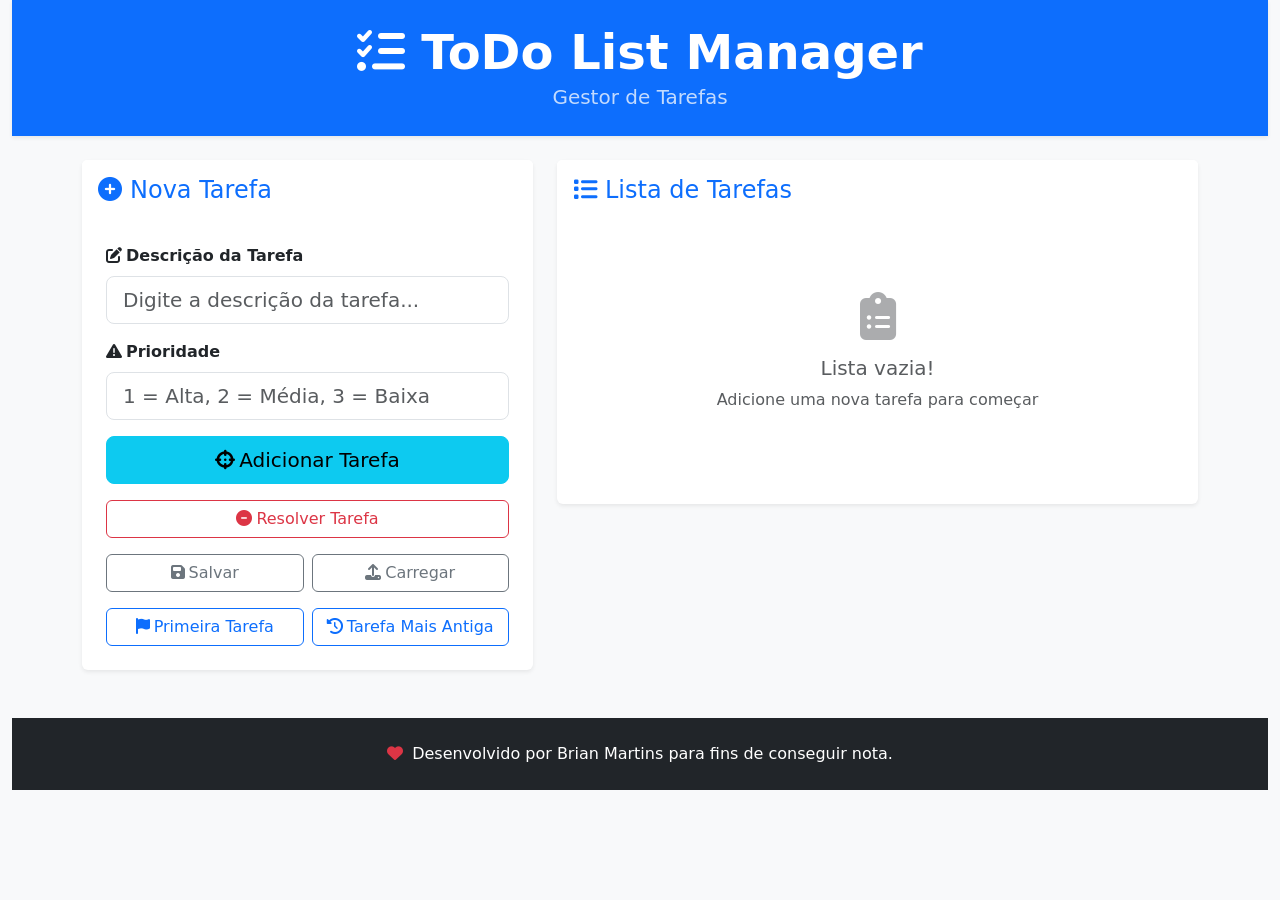
==== deque/index.html @ 7eb3caa4 "Atividade concluida com sucesso" ====
<!DOCTYPE html>
<html>
  <head>
    <meta charset="UTF-8" />
    <meta name="viewport" content="width=device-width, initial-scale=1.0">
    <title>Lista de Tarefas em JavaScript</title>
    <link href="https://cdn.jsdelivr.net/npm/bootstrap@5.3.0-alpha1/dist/css/bootstrap.min.css" rel="stylesheet" integrity="sha384-GLhlTQ8iRABdZLl6O3oVMWSktQOp6b7In1Zl3/Jr59b6EGGoI1aFkw7cmDA6j6gD" crossorigin="anonymous">
    <link rel="stylesheet" href="https://cdnjs.cloudflare.com/ajax/libs/font-awesome/6.4.0/css/all.min.css" />
    <script src="models/No.js"></script>
    <script src="models/Linkedlist.js"></script>
    <script src="controllers/ListaController.js"></script>
    <script src="models/Tarefa.js"></script>
    <link rel="stylesheet" href="style.css">
  </head>
  <body class="bg-light">
    <div class="container-fluid">
      <!-- Header -->
      <header class="bg-primary text-white py-4 mb-4 shadow-sm">
        <div class="container">
          <div class="row align-items-center">
            <div class="col text-center">
              <h1 class="display-5 mb-0 fw-bold">
                <i class="fas fa-tasks me-3"></i>ToDo List Manager
              </h1>
              <p class="lead mb-0 opacity-75">Gestor de Tarefas</p>
            </div>
          </div>
        </div>
      </header>

      <div class="container">
        <!-- Alert for removal messages -->
        <div id="mensagem-remocao" class="alert alert-warning alert-dismissible fade show shadow-sm" style="display: none;" role="alert">
          <button type="button" class="btn-close" data-bs-dismiss="alert"></button>
        </div>

        <!-- Main Content -->
        <div class="row g-4">
          <!-- Form Section -->
          <div class="col-lg-5">
            <div class="card shadow-sm border-0">
              <div class="card-header bg-white border-0 py-3">
                <h4 class="card-title mb-0 text-primary">
                  <i class="fas fa-plus-circle me-2"></i>Nova Tarefa
                </h4>
              </div>
              <div class="card-body p-4">
                <form>
                  <div class="mb-3">
                    <label for="txtnovaTarefa" class="form-label fw-semibold">
                      <i class="fas fa-edit me-1"></i>Descrição da Tarefa
                    </label>
                    <input type="text" class="form-control form-control-lg" id="txtnovaTarefa" placeholder="Digite a descrição da tarefa...">
                  </div>
                  
                  <div class="mb-3">
                    <label for="txtnovaPrioridade" class="form-label fw-semibold">
                      <i class="fas fa-exclamation-triangle me-1"></i>Prioridade
                    </label>
                    <input type="number" class="form-control form-control-lg" id="txtnovaPrioridade" placeholder="1 = Alta, 2 = Média, 3 = Baixa" min="1" max="3">
                  </div>
                  
                  <!-- Action Buttons -->
                  <div class="row g-2 mb-3">
                    <div class="col-12">
                      <button type="button" class="btn btn-info btn-lg w-100" onclick="adicionarOrdenado()">
                        <i class="fas fa-crosshairs me-1"></i>Adicionar Tarefa
                      </button>
                    </div>
                  </div>

                  <!-- Remove Button -->
                  <div class="row g-2 mb-3">
                    <div class="col-12">
                      <button type="button" class="btn btn-outline-danger w-100" onclick="removeTarefas()">
                        <i class="fas fa-minus-circle me-1"></i>Resolver Tarefa
                      </button>
                    </div>
                  </div>

                  <!-- Storage Buttons -->
                  <div class="row g-2 mb-3">
                    <div class="col-6">
                      <button type="button" class="btn btn-outline-secondary w-100" onclick="saveLinkedListToLocalStorage()">
                        <i class="fas fa-save me-1"></i>Salvar
                      </button>
                    </div>
                    <div class="col-6">
                      <button type="button" class="btn btn-outline-secondary w-100" onclick="loadLinkedListFromLocalStorage()">
                        <i class="fas fa-upload me-1"></i>Carregar
                      </button>
                    </div>
                  </div>

                  <!-- Extra Feature Buttons -->
                  <div class="row g-2">
                    <div class="col-6">
                      <button type="button" class="btn btn-outline-primary w-100" onclick="mostrarPrimeiraTarefa()">
                        <i class="fas fa-flag me-1"></i>Primeira Tarefa
                      </button>
                    </div>
                    <div class="col-6">
                      <button type="button" class="btn btn-outline-primary w-100" onclick="mostrarTarefaMaisAntiga()">
                        <i class="fas fa-history me-1"></i>Tarefa Mais Antiga
                      </button>
                    </div>
                  </div>
                </form>
              </div>
            </div>
          </div>

          <!-- Task List Section -->
          <div class="col-lg-7">
            <div class="card shadow-sm border-0">
              <div class="card-header bg-white border-0 py-3">
                <h4 class="card-title mb-0 text-primary">
                  <i class="fas fa-list me-2"></i>Lista de Tarefas
                </h4>
              </div>
              <div class="card-body p-4">
                <div id="lblmostraTarefas" class="text-center text-muted py-5">
                  <i class="fas fa-clipboard-list fa-3x mb-3 opacity-50"></i>
                  <h5>Lista vazia!</h5>
                  <p class="mb-0">Adicione uma nova tarefa para começar</p>
                </div>
                <ul id="list_listadeTarefas"></ul>
              </div>
            </div>
          </div>
        </div>
      </div>

      <!-- Footer -->
      <footer class="bg-dark text-white text-center py-4 mt-5">
        <div class="container">
          <p class="mb-0">
            <i class="fas fa-heart text-danger me-1"></i>
            Desenvolvido por Brian Martins para fins de conseguir nota.
          </p>
        </div>
      </footer>
    </div>

    <script src="https://cdn.jsdelivr.net/npm/bootstrap@5.3.0-alpha1/dist/js/bootstrap.bundle.min.js"></script>
  </body>
</html>
---- deque/style.css ----
ul {
	list-style: none;
	padding: 0;
	margin-top: 20px;
}

li {
	padding: 5px;
	background-color: #f2f2f2;
	border-radius: 5px;
	margin-bottom: 5px;
}

li:hover {
    background-color: #e2e2e2;
}
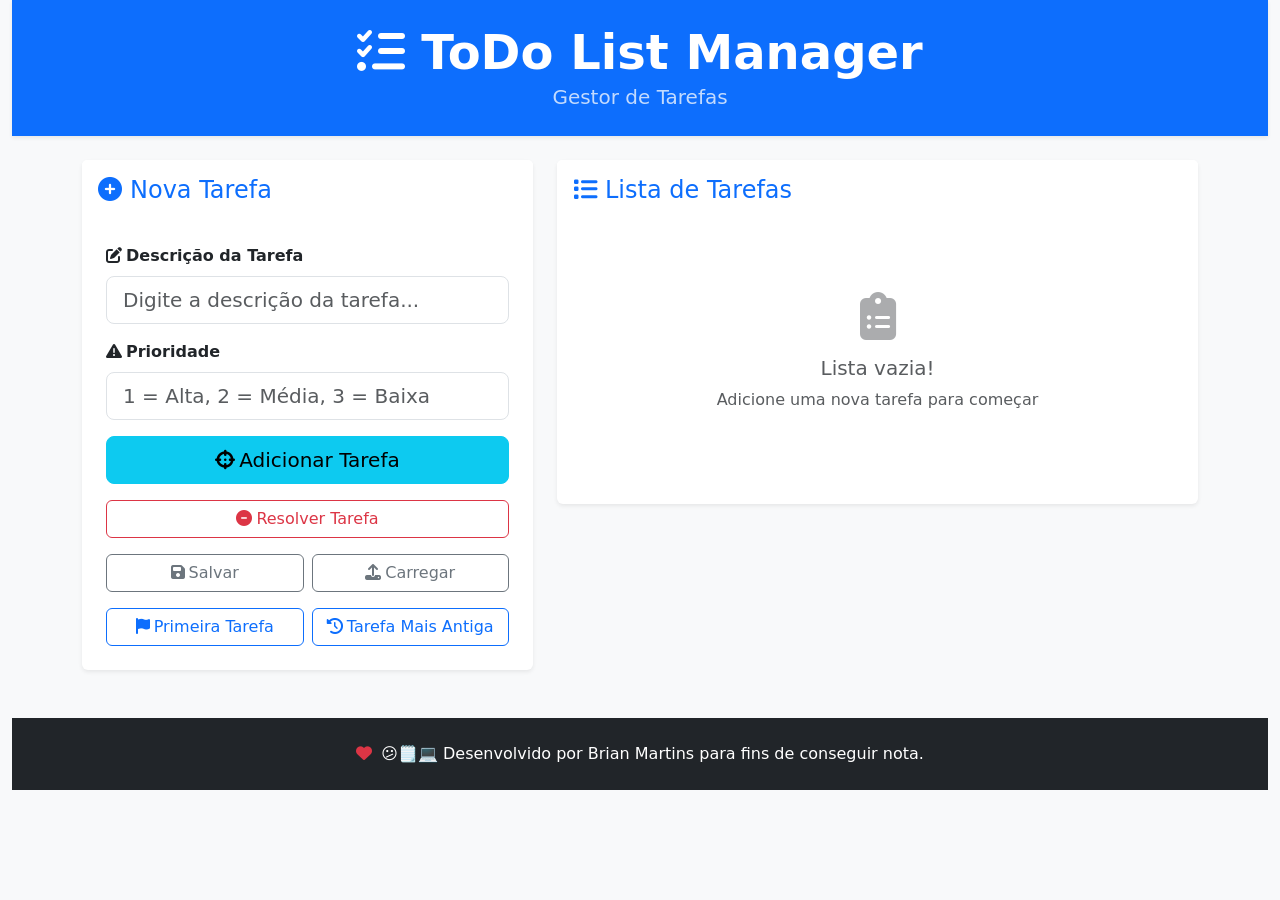
==== commit a819c364: "deque funcional" ====
--- a/deque/index.html
+++ b/deque/index.html
@@ -136,7 +136,7 @@
         <div class="container">
           <p class="mb-0">
             <i class="fas fa-heart text-danger me-1"></i>
-            Desenvolvido por Brian Martins para fins de conseguir nota.
+           😕🗒️💻 Desenvolvido por Brian Martins para fins de conseguir nota.
           </p>
         </div>
       </footer>
